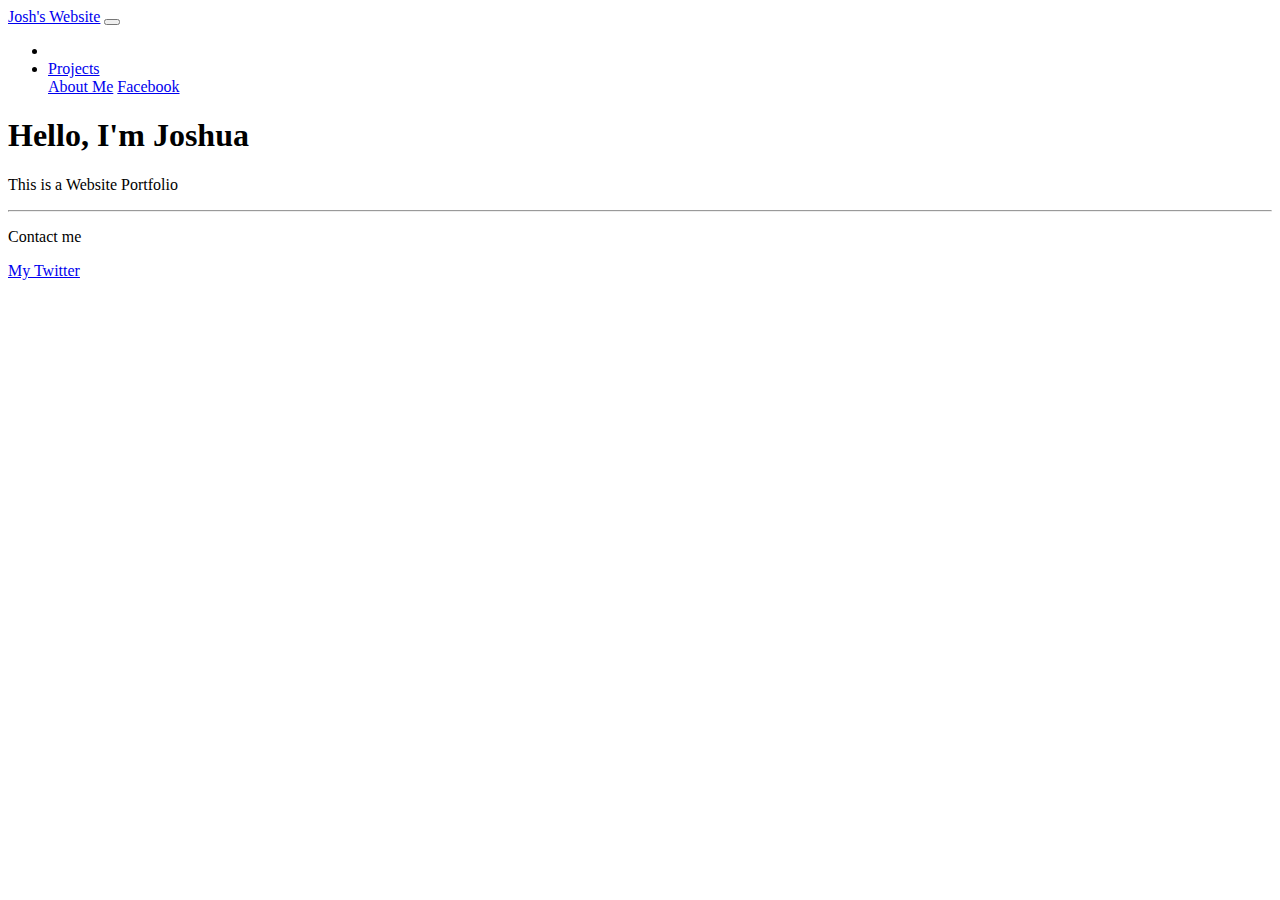
==== about.html @ 79bafe32 "Add files via upload" ====
<!DOCTYPE html>
<html lang="en">
<head>
    <meta charset="UTF-8">
    <meta name="viewport" content="width=device-width, initial-scale=1.0">
    <meta http-equiv="X-UA-Compatible" content="ie=edge">
    <title>Joshua</title>
    <link rel="stylesheet" href="https://stackpath.bootstrapcdn.com/bootstrap/4.1.3/css/bootstrap.min.css" integrity="sha384-MCw98/SFnGE8fJT3GXwEOngsV7Zt27NXFoaoApmYm81iuXoPkFOJwJ8ERdknLPMO" crossorigin="anonymous">
</head>
<body background="http://armyblog.ru/images/100/DSC100164771.png">
    <nav class="navbar navbar-expand-lg navbar-dark bg-dark">
        <a class="navbar-brand" href="Index.html">Josh's Website</a>
        <button class="navbar-toggler" type="button" data-toggle="collapse" data-target="#navbarSupportedContent" aria-controls="navbarSupportedContent" aria-expanded="false" aria-label="Toggle navigation">
          <span class="navbar-toggler-icon"></span>
        </button>
      
        <div class="collapse navbar-collapse" id="navbarSupportedContent">
          <ul class="navbar-nav mr-auto">
            <li class="nav-item active">
            </li>
            <li class="nav-item">
              <a class="nav-link" href="https://github.com/JoshuaHumpz?tab=repositories">Projects</a>
            </li>
            <a class="nav-link" href="about.html">About Me<span class="sr-only"></span></a>
            <a class="nav-link" href="https://www.facebook.com/">Facebook<span class="sr-only"></span></a>
        </div>
      </nav>
      <!--About part-->
      <div class="jumbotron">
        <h1 class="display-4">Hello, I'm Joshua</h1>
        <p class="lead">This is a Website Portfolio</p>
        <hr class="my-4">
        <p>Contact me</p>
        <a class="btn btn-primary btn-lg" href="#" role="button">My Twitter</a>
      </div>

<script src="https://code.jquery.com/jquery-3.3.1.slim.min.js" integrity="sha384-q8i/X+965DzO0rT7abK41JStQIAqVgRVzpbzo5smXKp4YfRvH+8abtTE1Pi6jizo" crossorigin="anonymous"></script>
<script src="https://cdnjs.cloudflare.com/ajax/libs/popper.js/1.14.3/umd/popper.min.js" integrity="sha384-ZMP7rVo3mIykV+2+9J3UJ46jBk0WLaUAdn689aCwoqbBJiSnjAK/l8WvCWPIPm49" crossorigin="anonymous"></script>
<script src="https://stackpath.bootstrapcdn.com/bootstrap/4.1.3/js/bootstrap.min.js" integrity="sha384-ChfqqxuZUCnJSK3+MXmPNIyE6ZbWh2IMqE241rYiqJxyMiZ6OW/JmZQ5stwEULTy" crossorigin="anonymous"></script>
</body>
</html>
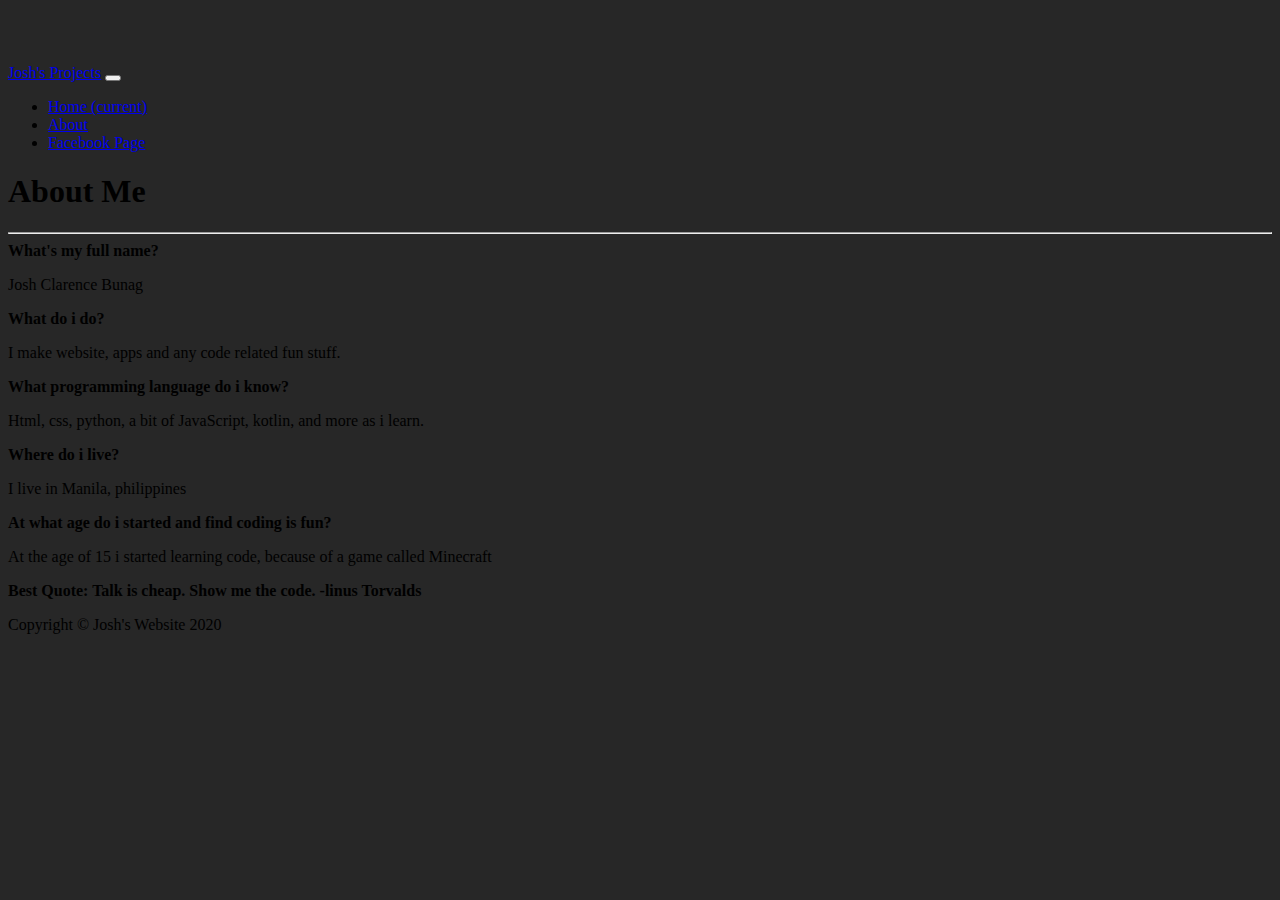
==== commit 23609224: "Add files via upload" ====
--- a/about.html
+++ b/about.html
@@ -1,41 +1,83 @@
-<!DOCTYPE html>
-<html lang="en">
-<head>
-    <meta charset="UTF-8">
-    <meta name="viewport" content="width=device-width, initial-scale=1.0">
-    <meta http-equiv="X-UA-Compatible" content="ie=edge">
-    <title>Joshua</title>
-    <link rel="stylesheet" href="https://stackpath.bootstrapcdn.com/bootstrap/4.1.3/css/bootstrap.min.css" integrity="sha384-MCw98/SFnGE8fJT3GXwEOngsV7Zt27NXFoaoApmYm81iuXoPkFOJwJ8ERdknLPMO" crossorigin="anonymous">
-</head>
-<body background="http://armyblog.ru/images/100/DSC100164771.png">
-    <nav class="navbar navbar-expand-lg navbar-dark bg-dark">
-        <a class="navbar-brand" href="Index.html">Josh's Website</a>
-        <button class="navbar-toggler" type="button" data-toggle="collapse" data-target="#navbarSupportedContent" aria-controls="navbarSupportedContent" aria-expanded="false" aria-label="Toggle navigation">
-          <span class="navbar-toggler-icon"></span>
-        </button>
-      
-        <div class="collapse navbar-collapse" id="navbarSupportedContent">
-          <ul class="navbar-nav mr-auto">
-            <li class="nav-item active">
-            </li>
-            <li class="nav-item">
-              <a class="nav-link" href="https://github.com/JoshuaHumpz?tab=repositories">Projects</a>
-            </li>
-            <a class="nav-link" href="about.html">About Me<span class="sr-only"></span></a>
-            <a class="nav-link" href="https://www.facebook.com/">Facebook<span class="sr-only"></span></a>
-        </div>
-      </nav>
-      <!--About part-->
-      <div class="jumbotron">
-        <h1 class="display-4">Hello, I'm Joshua</h1>
-        <p class="lead">This is a Website Portfolio</p>
-        <hr class="my-4">
-        <p>Contact me</p>
-        <a class="btn btn-primary btn-lg" href="#" role="button">My Twitter</a>
-      </div>
-
-<script src="https://code.jquery.com/jquery-3.3.1.slim.min.js" integrity="sha384-q8i/X+965DzO0rT7abK41JStQIAqVgRVzpbzo5smXKp4YfRvH+8abtTE1Pi6jizo" crossorigin="anonymous"></script>
-<script src="https://cdnjs.cloudflare.com/ajax/libs/popper.js/1.14.3/umd/popper.min.js" integrity="sha384-ZMP7rVo3mIykV+2+9J3UJ46jBk0WLaUAdn689aCwoqbBJiSnjAK/l8WvCWPIPm49" crossorigin="anonymous"></script>
-<script src="https://stackpath.bootstrapcdn.com/bootstrap/4.1.3/js/bootstrap.min.js" integrity="sha384-ChfqqxuZUCnJSK3+MXmPNIyE6ZbWh2IMqE241rYiqJxyMiZ6OW/JmZQ5stwEULTy" crossorigin="anonymous"></script>
-</body>
+<!DOCTYPE html>
+<html lang="en">
+
+<head>
+
+  <meta charset="utf-8">
+  <meta name="viewport" content="width=device-width, initial-scale=1, shrink-to-fit=no">
+  <meta name="description" content="">
+  <meta name="author" content="">
+
+  <title>About Me</title>
+  <link href="css/custom.css" rel="stylesheet">
+
+  <!-- Bootstrap core CSS -->
+  <link href="vendor/bootstrap/css/bootstrap.min.css" rel="stylesheet">
+
+  <!-- Custom styles for this template -->
+  <link href="css/heroic-features.css" rel="stylesheet">
+  
+
+</head>
+
+<body class="bdy">
+
+  <!-- Navigation -->
+  <nav class="navbar navbar-expand-lg navbar-dark bg-dark fixed-top">
+    <div class="container">
+      <a class="navbar-brand" href="index.html">Josh's Projects</a>
+      <button class="navbar-toggler" type="button" data-toggle="collapse" data-target="#navbarResponsive" aria-controls="navbarResponsive" aria-expanded="false" aria-label="Toggle navigation">
+        <span class="navbar-toggler-icon"></span>
+      </button>
+      <div class="collapse navbar-collapse" id="navbarResponsive">
+        <ul class="navbar-nav ml-auto">
+          <li class="nav-item active">
+            <a class="nav-link" href="index.html">Home
+              <span class="sr-only">(current)</span>
+            </a>
+          </li>
+          <li class="nav-item">
+            <a class="nav-link" href="#">About</a>
+          </li>
+          <li class="nav-item">
+            <a class="nav-link" href="https://www.facebook.com/nagsbu">Facebook Page</a>
+          </li>
+        </ul>
+      </div>
+    </div>
+  </nav>
+
+  <!--Jumbotronabout-->
+
+  <div class="jumbotron">
+    <h1 class="display-4">About Me</h1>
+    <hr class="my-4">
+    <strong>What's my full name?</strong>
+    <p>Josh Clarence Bunag</p>
+    <strong>What do i do?</strong>
+    <p>I make website, apps and any code related fun stuff.</p>
+    <strong>What programming language do i know?</strong>
+    <p>Html, css, python, a bit of JavaScript, kotlin, and more as i learn.</p>
+    <strong>Where do i live?</strong>
+    <p>I live in Manila, philippines</p>
+    <strong>At what age do i started and find coding is fun?</strong>
+    <p>At the age of 15 i started learning code, because of a game called Minecraft</p>
+    <strong>Best Quote: Talk is cheap. Show me the code. -linus Torvalds</strong>
+  </div>
+
+  
+  <!-- Footer -->
+  <footer class="py-5 bg-dark">
+    <div class="container">
+      <p class="m-0 text-center text-white">Copyright &copy; Josh's Website 2020</p>
+    </div>
+    <!-- /.container -->
+  </footer>
+
+  <!-- Bootstrap core JavaScript -->
+  <script src="vendor/jquery/jquery.min.js"></script>
+  <script src="vendor/bootstrap/js/bootstrap.bundle.min.js"></script>
+
+</body>
+
 </html>--- a/css/custom.css
+++ b/css/custom.css
@@ -0,0 +1,3 @@
+.bdy {
+background-color: #272727;
+}
--- a/css/heroic-features.css
+++ b/css/heroic-features.css
@@ -0,0 +1,8 @@
+/*!
+ * Start Bootstrap - Heroic Features (https://startbootstrap.com/template-overviews/heroic-features)
+ * Copyright 2013-2019 Start Bootstrap
+ * Licensed under MIT (https://github.com/BlackrockDigital/startbootstrap-heroic-features/blob/master/LICENSE)
+ */
+body {
+  padding-top: 56px;
+}